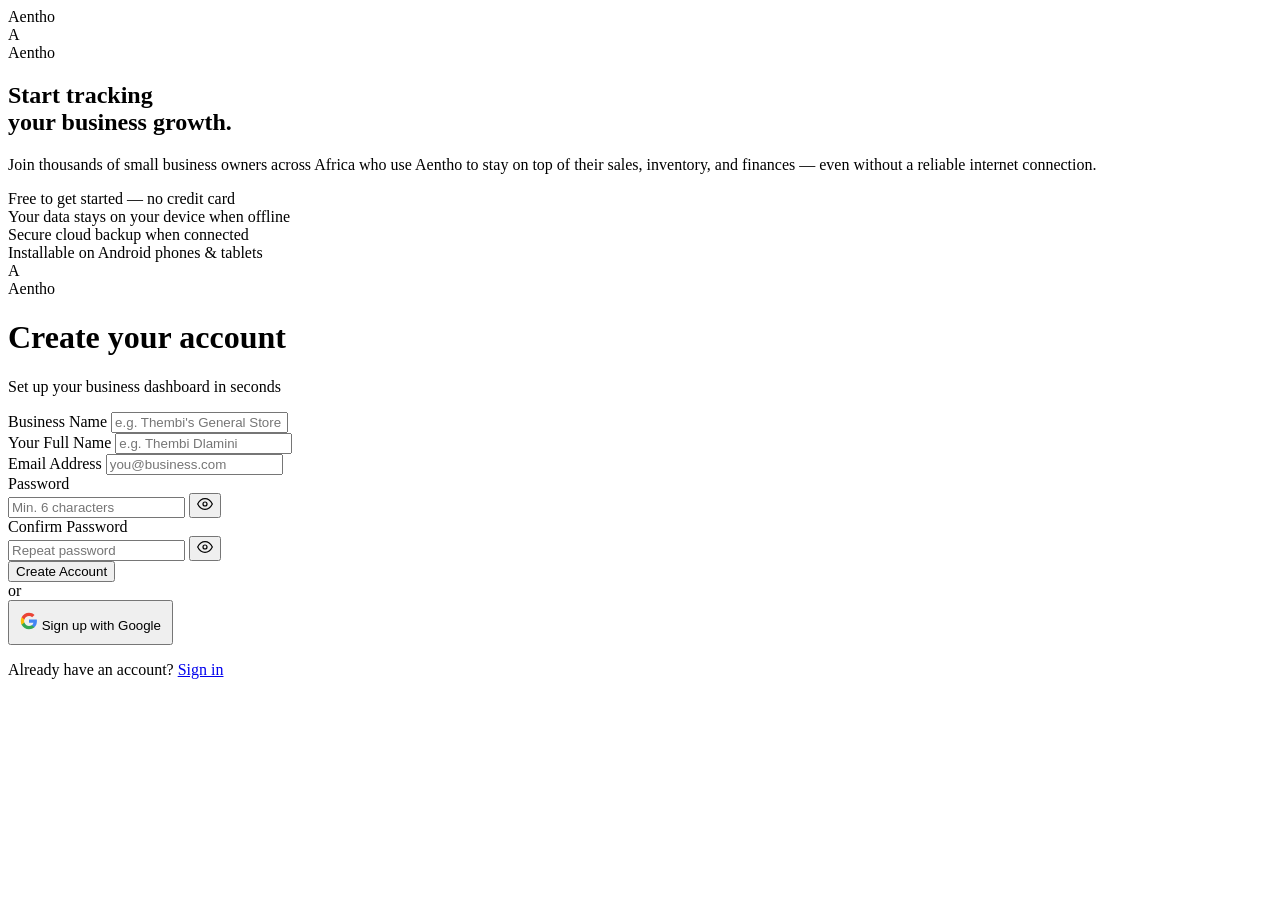
==== signup.html @ 3d41ad66 "Add files via upload" ====
<!DOCTYPE html>
<html lang="en">
<head>
  <meta charset="UTF-8">
  <meta name="viewport" content="width=device-width, initial-scale=1.0, viewport-fit=cover">
  <meta name="theme-color" content="#080d1a">
  <title>Create Account — Aentho</title>
  <link rel="manifest" href="./manifest.json">
  <link rel="icon" type="image/svg+xml" href="./assets/icons/favicon.svg">
  <link rel="stylesheet" href="./styles/main.css">
  <link rel="stylesheet" href="./styles/auth.css">
</head>
<body class="auth-page">

<div id="page-loader">
  <div class="logo-mark">Aen<span>tho</span></div>
  <div class="spinner"></div>
</div>

<!-- Left Branding Panel -->
<div class="auth-left">
  <div class="auth-left-grid"></div>
  <div class="auth-brand">
    <div class="auth-brand-icon">A</div>
    <span class="auth-brand-name">Aentho</span>
  </div>
  <div class="auth-hero">
    <h2>Start tracking<br><span>your business growth.</span></h2>
    <p>Join thousands of small business owners across Africa who use Aentho to stay on top of their sales, inventory, and finances — even without a reliable internet connection.</p>
  </div>
  <div class="auth-features">
    <div class="auth-feature-item"><div class="auth-feature-dot"></div><span>Free to get started — no credit card</span></div>
    <div class="auth-feature-item"><div class="auth-feature-dot"></div><span>Your data stays on your device when offline</span></div>
    <div class="auth-feature-item"><div class="auth-feature-dot"></div><span>Secure cloud backup when connected</span></div>
    <div class="auth-feature-item"><div class="auth-feature-dot"></div><span>Installable on Android phones &amp; tablets</span></div>
  </div>
</div>

<!-- Right Form Panel -->
<div class="auth-right">
  <div class="auth-box animate-slideUp">
    <div class="auth-mobile-brand">
      <div class="auth-mobile-brand-icon">A</div>
      <span class="auth-mobile-brand-name">Aentho</span>
    </div>
    <div class="auth-box-header">
      <h1>Create your account</h1>
      <p>Set up your business dashboard in seconds</p>
    </div>

    <div id="auth-error" class="auth-error"></div>
    <div id="auth-success" style="display:none;background:var(--success-soft);border:1px solid rgba(16,185,129,.2);border-radius:var(--radius);padding:10px 14px;font-size:.85rem;color:var(--success);margin-bottom:12px"></div>

    <form class="auth-form" id="signup-form" onsubmit="handleSignup(event)">
      <div class="form-group">
        <label class="form-label">Business Name</label>
        <input type="text" id="signup-business" class="form-input" placeholder="e.g. Thembi's General Store" required autocomplete="organization">
      </div>
      <div class="form-group">
        <label class="form-label">Your Full Name</label>
        <input type="text" id="signup-owner" class="form-input" placeholder="e.g. Thembi Dlamini" required autocomplete="name">
      </div>
      <div class="form-group">
        <label class="form-label">Email Address</label>
        <input type="email" id="signup-email" class="form-input" placeholder="you@business.com" required autocomplete="email">
      </div>
      <div class="form-group">
        <label class="form-label">Password</label>
        <div class="input-with-toggle">
          <input type="password" id="signup-password" class="form-input" placeholder="Min. 6 characters"
            required autocomplete="new-password" oninput="checkStrength(this.value)">
          <button type="button" class="toggle-password" onclick="togglePwd('signup-password',this)">
            <svg width="16" height="16" viewBox="0 0 24 24" fill="none" stroke="currentColor" stroke-width="1.8" stroke-linecap="round"><path d="M1 12s4-8 11-8 11 8 11 8-4 8-11 8-11-8-11-8z"/><circle cx="12" cy="12" r="3"/></svg>
          </button>
        </div>
        <div class="password-strength" id="strength-wrap" style="display:none">
          <div class="strength-bars">
            <div class="strength-bar" id="sb1"></div>
            <div class="strength-bar" id="sb2"></div>
            <div class="strength-bar" id="sb3"></div>
            <div class="strength-bar" id="sb4"></div>
          </div>
          <div class="strength-label" id="strength-label"></div>
        </div>
      </div>
      <div class="form-group">
        <label class="form-label">Confirm Password</label>
        <div class="input-with-toggle">
          <input type="password" id="signup-confirm" class="form-input" placeholder="Repeat password" required autocomplete="new-password">
          <button type="button" class="toggle-password" onclick="togglePwd('signup-confirm',this)">
            <svg width="16" height="16" viewBox="0 0 24 24" fill="none" stroke="currentColor" stroke-width="1.8" stroke-linecap="round"><path d="M1 12s4-8 11-8 11 8 11 8-4 8-11 8-11-8-11-8z"/><circle cx="12" cy="12" r="3"/></svg>
          </button>
        </div>
      </div>

      <button type="submit" class="btn btn-primary auth-submit" id="signup-btn">
        <span id="signup-btn-text">Create Account</span>
        <span id="signup-btn-spinner" class="spinner" style="display:none;width:16px;height:16px"></span>
      </button>
    </form>

    <div class="auth-divider"><span>or</span></div>
    <button class="btn btn-secondary w-full" style="gap:10px;padding:10px" onclick="handleGoogle()">
      <svg width="18" height="18" viewBox="0 0 24 24"><path d="M22.56 12.25c0-.78-.07-1.53-.2-2.25H12v4.26h5.92c-.26 1.37-1.04 2.53-2.21 3.31v2.77h3.57c2.08-1.92 3.28-4.74 3.28-8.09z" fill="#4285F4"/><path d="M12 23c2.97 0 5.46-.98 7.28-2.66l-3.57-2.77c-.98.66-2.23 1.06-3.71 1.06-2.86 0-5.29-1.93-6.16-4.53H2.18v2.84C3.99 20.53 7.7 23 12 23z" fill="#34A853"/><path d="M5.84 14.09c-.22-.66-.35-1.36-.35-2.09s.13-1.43.35-2.09V7.07H2.18C1.43 8.55 1 10.22 1 12s.43 3.45 1.18 4.93l2.85-2.22.81-.62z" fill="#FBBC05"/><path d="M12 5.38c1.62 0 3.06.56 4.21 1.64l3.15-3.15C17.45 2.09 14.97 1 12 1 7.7 1 3.99 3.47 2.18 7.07l3.66 2.84c.87-2.6 3.3-4.53 6.16-4.53z" fill="#EA4335"/></svg>
      Sign up with Google
    </button>
    <p class="auth-switch">Already have an account? <a href="./index.html">Sign in</a></p>
  </div>
</div>

<div id="toast-container"></div>
<script src="./scripts/ui.js"></script>
<script src="./scripts/auth.js"></script>
<script>
  if ('serviceWorker' in navigator) navigator.serviceWorker.register('./service-worker.js').catch(()=>{});

  // Redirect if already logged in
  (async () => {
    const sess = AAuth.getLocalSession();
    document.getElementById('page-loader').classList.add('hidden');
    setTimeout(() => document.getElementById('page-loader')?.remove(), 400);
    if (sess) window.location.href = './dashboard.html';
  })();

  async function handleSignup(e) {
    e.preventDefault();
    const errEl = document.getElementById('auth-error');
    const sucEl = document.getElementById('auth-success');
    errEl.classList.remove('show'); sucEl.style.display='none';

    const businessName = document.getElementById('signup-business').value.trim();
    const ownerName    = document.getElementById('signup-owner').value.trim();
    const email        = document.getElementById('signup-email').value.trim();
    const password     = document.getElementById('signup-password').value;
    const confirm      = document.getElementById('signup-confirm').value;

    if (password !== confirm) {
      errEl.textContent = 'Passwords do not match.';
      errEl.classList.add('show'); return;
    }

    const btnText    = document.getElementById('signup-btn-text');
    const btnSpinner = document.getElementById('signup-btn-spinner');
    btnText.textContent = 'Creating account…';
    btnSpinner.style.display = 'inline-block';
    document.getElementById('signup-btn').disabled = true;

    const result = await AAuth.signUp({ businessName, ownerName, email, password });

    btnText.textContent = 'Create Account';
    btnSpinner.style.display = 'none';
    document.getElementById('signup-btn').disabled = false;

    if (result.success) {
      if (result.emailVerification) {
        sucEl.textContent = 'Account created! A verification email has been sent. You can now log in.';
        sucEl.style.display = 'block';
        setTimeout(() => window.location.href = './dashboard.html', 2000);
      } else {
        window.location.href = './dashboard.html';
      }
    } else {
      errEl.textContent = result.error;
      errEl.classList.add('show');
    }
  }

  async function handleGoogle() {
    const errEl = document.getElementById('auth-error');
    errEl.classList.remove('show');
    const result = await AAuth.loginWithGoogle();
    if (result.success) window.location.href = './dashboard.html';
    else if (result.error) { errEl.textContent = result.error; errEl.classList.add('show'); }
  }

  function checkStrength(pwd) {
    const wrap = document.getElementById('strength-wrap');
    if (!pwd) { wrap.style.display='none'; return; }
    wrap.style.display='block';
    const s = UI.checkPasswordStrength(pwd);
    const bars = [document.getElementById('sb1'),document.getElementById('sb2'),
                  document.getElementById('sb3'),document.getElementById('sb4')];
    const filled = s.level==='weak'?1:s.level==='medium'?2:4;
    bars.forEach((b,i) => {
      b.className='strength-bar';
      if (i<filled) b.classList.add(s.level);
    });
    document.getElementById('strength-label').textContent = s.label;
  }

  function togglePwd(id, btn) {
    const input = document.getElementById(id);
    const isText = input.type==='text';
    input.type = isText ? 'password' : 'text';
    btn.innerHTML = isText
      ? '<svg width="16" height="16" viewBox="0 0 24 24" fill="none" stroke="currentColor" stroke-width="1.8" stroke-linecap="round"><path d="M1 12s4-8 11-8 11 8 11 8-4 8-11 8-11-8-11-8z"/><circle cx="12" cy="12" r="3"/></svg>'
      : '<svg width="16" height="16" viewBox="0 0 24 24" fill="none" stroke="currentColor" stroke-width="1.8" stroke-linecap="round"><path d="M17.94 17.94A10.07 10.07 0 0 1 12 20c-7 0-11-8-11-8a18.45 18.45 0 0 1 5.06-5.94M9.9 4.24A9.12 9.12 0 0 1 12 4c7 0 11 8 11 8a18.5 18.5 0 0 1-2.16 3.19m-6.72-1.07a3 3 0 1 1-4.24-4.24"/><line x1="1" y1="1" x2="23" y2="23"/></svg>';
  }
</script>
</body>
</html>
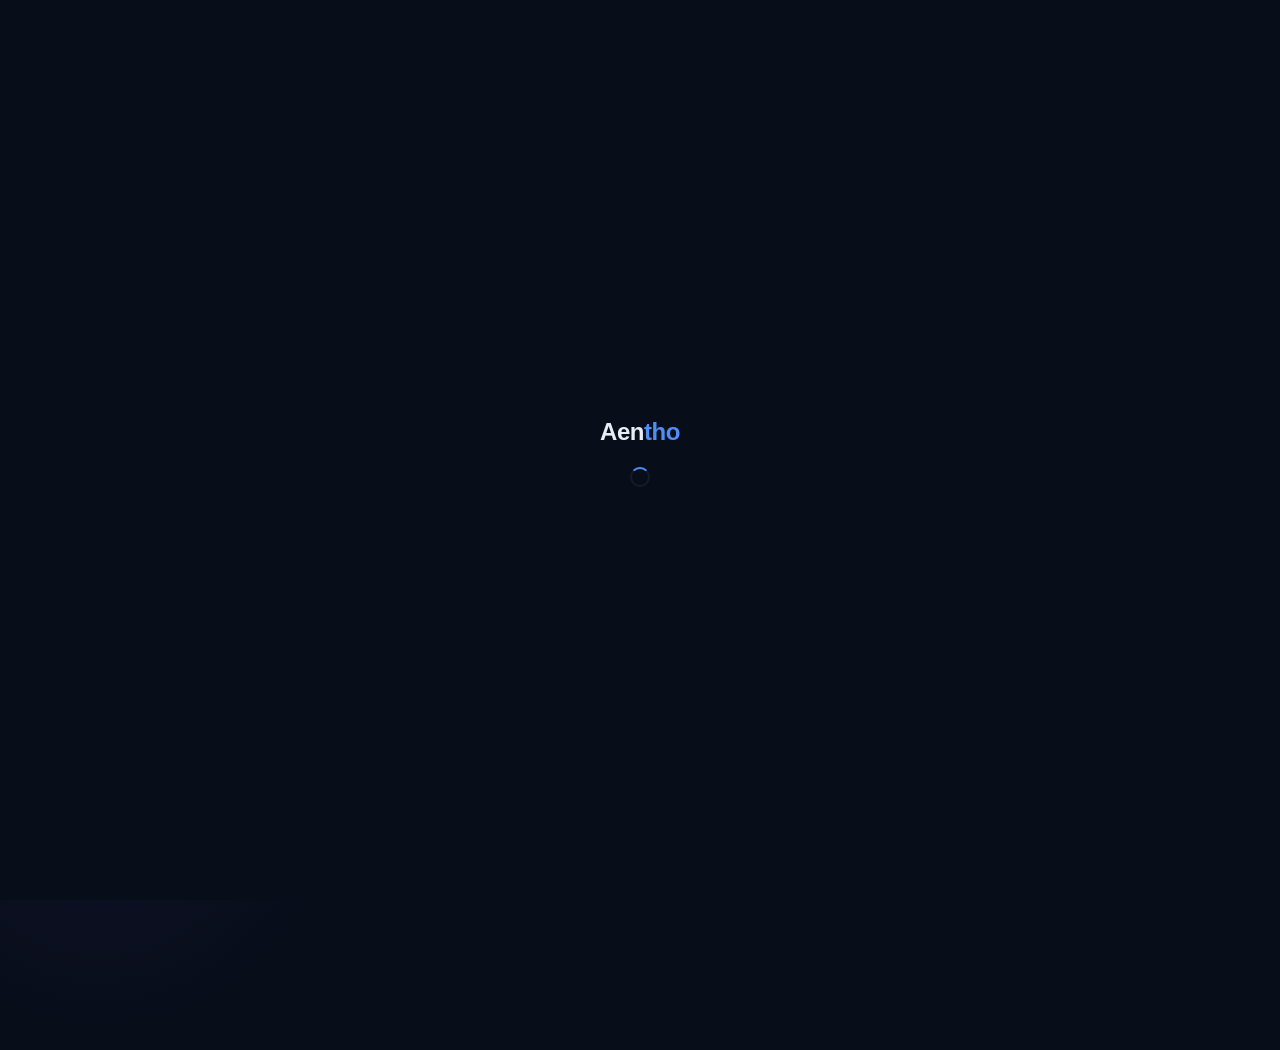
==== commit c88c5a51: "Fix CSS paths in signup.html - change from ./styles/ to root directory" ====
--- a/signup.html
+++ b/signup.html
@@ -7,8 +7,8 @@
   <title>Create Account — Aentho</title>
   <link rel="manifest" href="./manifest.json">
   <link rel="icon" type="image/svg+xml" href="./assets/icons/favicon.svg">
-  <link rel="stylesheet" href="./styles/main.css">
-  <link rel="stylesheet" href="./styles/auth.css">
+  <link rel="stylesheet" href="./main.css">
+  <link rel="stylesheet" href="./auth.css">
 </head>
 <body class="auth-page">
 
@@ -49,7 +49,7 @@
     </div>
 
     <div id="auth-error" class="auth-error"></div>
-    <div id="auth-success" style="display:none;background:var(--success-soft);border:1px solid rgba(16,185,129,.2);border-radius:var(--radius);padding:10px 14px;font-size:.85rem;color:var(--success);margin-bottom:12px"></div>
+    <div id="auth-success" style="display:none;background:var(--success-soft);border:1px solid rgba(16,185,129,.2);border-radius:var(--radius);padding:10px 14px;font-size:.85rem;color:var(--succes[...]
 
     <form class="auth-form" id="signup-form" onsubmit="handleSignup(event)">
       <div class="form-group">
@@ -70,7 +70,7 @@
           <input type="password" id="signup-password" class="form-input" placeholder="Min. 6 characters"
             required autocomplete="new-password" oninput="checkStrength(this.value)">
           <button type="button" class="toggle-password" onclick="togglePwd('signup-password',this)">
-            <svg width="16" height="16" viewBox="0 0 24 24" fill="none" stroke="currentColor" stroke-width="1.8" stroke-linecap="round"><path d="M1 12s4-8 11-8 11 8 11 8-4 8-11 8-11-8-11-8z"/><circle cx="12" cy="12" r="3"/></svg>
+            <svg width="16" height="16" viewBox="0 0 24 24" fill="none" stroke="currentColor" stroke-width="1.8" stroke-linecap="round"><path d="M1 12s4-8 11-8 11 8 11 8-4 8-11 8-11-8-11-8z"/><cir[...]
           </button>
         </div>
         <div class="password-strength" id="strength-wrap" style="display:none">
@@ -88,7 +88,7 @@
         <div class="input-with-toggle">
           <input type="password" id="signup-confirm" class="form-input" placeholder="Repeat password" required autocomplete="new-password">
           <button type="button" class="toggle-password" onclick="togglePwd('signup-confirm',this)">
-            <svg width="16" height="16" viewBox="0 0 24 24" fill="none" stroke="currentColor" stroke-width="1.8" stroke-linecap="round"><path d="M1 12s4-8 11-8 11 8 11 8-4 8-11 8-11-8-11-8z"/><circle cx="12" cy="12" r="3"/></svg>
+            <svg width="16" height="16" viewBox="0 0 24 24" fill="none" stroke="currentColor" stroke-width="1.8" stroke-linecap="round"><path d="M1 12s4-8 11-8 11 8 11 8-4 8-11 8-11-8-11-8z"/><cir[...]
           </button>
         </div>
       </div>
@@ -101,7 +101,7 @@
 
     <div class="auth-divider"><span>or</span></div>
     <button class="btn btn-secondary w-full" style="gap:10px;padding:10px" onclick="handleGoogle()">
-      <svg width="18" height="18" viewBox="0 0 24 24"><path d="M22.56 12.25c0-.78-.07-1.53-.2-2.25H12v4.26h5.92c-.26 1.37-1.04 2.53-2.21 3.31v2.77h3.57c2.08-1.92 3.28-4.74 3.28-8.09z" fill="#4285F4"/><path d="M12 23c2.97 0 5.46-.98 7.28-2.66l-3.57-2.77c-.98.66-2.23 1.06-3.71 1.06-2.86 0-5.29-1.93-6.16-4.53H2.18v2.84C3.99 20.53 7.7 23 12 23z" fill="#34A853"/><path d="M5.84 14.09c-.22-.66-.35-1.36-.35-2.09s.13-1.43.35-2.09V7.07H2.18C1.43 8.55 1 10.22 1 12s.43 3.45 1.18 4.93l2.85-2.22.81-.62z" fill="#FBBC05"/><path d="M12 5.38c1.62 0 3.06.56 4.21 1.64l3.15-3.15C17.45 2.09 14.97 1 12 1 7.7 1 3.99 3.47 2.18 7.07l3.66 2.84c.87-2.6 3.3-4.53 6.16-4.53z" fill="#EA4335"/></svg>
+      <svg width="18" height="18" viewBox="0 0 24 24"><path d="M22.56 12.25c0-.78-.07-1.53-.2-2.25H12v4.26h5.92c-.26 1.37-1.04 2.53-2.21 3.31v2.77h3.57c2.08-1.92 3.28-4.74 3.28-8.09z" fill="#4285[...]
       Sign up with Google
     </button>
     <p class="auth-switch">Already have an account? <a href="./index.html">Sign in</a></p>
@@ -193,8 +193,8 @@
     const isText = input.type==='text';
     input.type = isText ? 'password' : 'text';
     btn.innerHTML = isText
-      ? '<svg width="16" height="16" viewBox="0 0 24 24" fill="none" stroke="currentColor" stroke-width="1.8" stroke-linecap="round"><path d="M1 12s4-8 11-8 11 8 11 8-4 8-11 8-11-8-11-8z"/><circle cx="12" cy="12" r="3"/></svg>'
-      : '<svg width="16" height="16" viewBox="0 0 24 24" fill="none" stroke="currentColor" stroke-width="1.8" stroke-linecap="round"><path d="M17.94 17.94A10.07 10.07 0 0 1 12 20c-7 0-11-8-11-8a18.45 18.45 0 0 1 5.06-5.94M9.9 4.24A9.12 9.12 0 0 1 12 4c7 0 11 8 11 8a18.5 18.5 0 0 1-2.16 3.19m-6.72-1.07a3 3 0 1 1-4.24-4.24"/><line x1="1" y1="1" x2="23" y2="23"/></svg>';
+      ? '<svg width="16" height="16" viewBox="0 0 24 24" fill="none" stroke="currentColor" stroke-width="1.8" stroke-linecap="round"><path d="M1 12s4-8 11-8 11 8 11 8-4 8-11 8-11-8-11-8z"/><circl[...]
+      : '<svg width="16" height="16" viewBox="0 0 24 24" fill="none" stroke="currentColor" stroke-width="1.8" stroke-linecap="round"><path d="M17.94 17.94A10.07 10.07 0 0 1 12 20c-7 0-11-8-11-8a1[...]
   }
 </script>
 </body>
--- a/main.css
+++ b/main.css
@@ -0,0 +1,413 @@
+/* ═══════════════════════════════════════════════════════════════
+   Aentho — Main CSS  |  Global Design Tokens & Base Styles
+   ═══════════════════════════════════════════════════════════════ */
+
+@import url('https://fonts.googleapis.com/css2?family=Syne:wght@400;500;600;700;800&family=DM+Sans:ital,opsz,wght@0,9..40,300;0,9..40,400;0,9..40,500;0,9..40,600;1,9..40,400&display=swap');
+
+/* ── Design Tokens ─────────────────────────────────────────── */
+:root {
+  /* Backgrounds */
+  --bg-base:        #080d1a;
+  --bg-surface:     #0e1628;
+  --bg-elevated:    #141d33;
+  --bg-card:        #111827;
+  --bg-hover:       #1a2540;
+  --bg-input:       #0e1628;
+  --bg-sidebar:     #0a1020;
+
+  /* Borders */
+  --border:         rgba(255,255,255,0.06);
+  --border-active:  rgba(99,179,237,0.35);
+
+  /* Brand / Accent */
+  --accent:         #4f8ef7;
+  --accent-soft:    rgba(79,142,247,0.15);
+  --accent-glow:    rgba(79,142,247,0.35);
+  --accent2:        #7c5cfc;
+  --accent3:        #00d4aa;
+  --accent4:        #f97316;
+  --danger:         #ef4444;
+  --danger-soft:    rgba(239,68,68,0.15);
+  --warning:        #f59e0b;
+  --warning-soft:   rgba(245,158,11,0.15);
+  --success:        #10b981;
+  --success-soft:   rgba(16,185,129,0.15);
+
+  /* Text */
+  --text-primary:   #e8edf5;
+  --text-secondary: #8b9ab5;
+  --text-muted:     #4a5878;
+  --text-inverse:   #080d1a;
+
+  /* Typography */
+  --font-display:   'Syne', sans-serif;
+  --font-body:      'DM Sans', sans-serif;
+
+  /* Spacing */
+  --radius-sm:      6px;
+  --radius:         10px;
+  --radius-lg:      16px;
+  --radius-xl:      22px;
+  --radius-full:    9999px;
+
+  /* Shadows */
+  --shadow-sm:      0 1px 3px rgba(0,0,0,0.4);
+  --shadow:         0 4px 16px rgba(0,0,0,0.5);
+  --shadow-lg:      0 8px 32px rgba(0,0,0,0.6);
+  --shadow-accent:  0 4px 24px rgba(79,142,247,0.2);
+
+  /* Transitions */
+  --transition:     0.18s ease;
+  --transition-md:  0.3s ease;
+
+  /* Sidebar */
+  --sidebar-w:      240px;
+  --sidebar-w-collapsed: 64px;
+  --topbar-h:       60px;
+}
+
+/* ── Reset ─────────────────────────────────────────────────── */
+*, *::before, *::after { box-sizing: border-box; margin: 0; padding: 0; }
+
+html {
+  font-size: 15px;
+  scroll-behavior: smooth;
+  -webkit-text-size-adjust: 100%;
+  -webkit-tap-highlight-color: transparent;
+}
+
+body {
+  font-family: var(--font-body);
+  background: var(--bg-base);
+  color: var(--text-primary);
+  line-height: 1.6;
+  min-height: 100vh;
+  overflow-x: hidden;
+}
+
+img, svg { display: block; max-width: 100%; }
+button, input, select, textarea { font-family: inherit; }
+a { text-decoration: none; color: inherit; }
+ul, ol { list-style: none; }
+button { cursor: pointer; border: none; background: none; }
+
+/* ── Scrollbar ─────────────────────────────────────────────── */
+::-webkit-scrollbar { width: 4px; height: 4px; }
+::-webkit-scrollbar-track { background: var(--bg-base); }
+::-webkit-scrollbar-thumb { background: var(--bg-elevated); border-radius: var(--radius-full); }
+::-webkit-scrollbar-thumb:hover { background: var(--text-muted); }
+
+/* ── Typography helpers ────────────────────────────────────── */
+.font-display { font-family: var(--font-display); }
+.text-xs  { font-size: 0.73rem; }
+.text-sm  { font-size: 0.85rem; }
+.text-md  { font-size: 0.95rem; }
+.text-lg  { font-size: 1.1rem; }
+.text-xl  { font-size: 1.3rem; }
+.text-2xl { font-size: 1.6rem; }
+.text-3xl { font-size: 2rem; }
+.text-muted    { color: var(--text-muted); }
+.text-secondary { color: var(--text-secondary); }
+.text-accent   { color: var(--accent); }
+.text-success  { color: var(--success); }
+.text-danger   { color: var(--danger); }
+.text-warning  { color: var(--warning); }
+.fw-500 { font-weight: 500; }
+.fw-600 { font-weight: 600; }
+.fw-700 { font-weight: 700; }
+
+/* ── Layout Utilities ──────────────────────────────────────── */
+.flex        { display: flex; }
+.flex-col    { flex-direction: column; }
+.items-center { align-items: center; }
+.justify-between { justify-content: space-between; }
+.justify-center  { justify-content: center; }
+.gap-1 { gap: 4px; }
+.gap-2 { gap: 8px; }
+.gap-3 { gap: 12px; }
+.gap-4 { gap: 16px; }
+.gap-6 { gap: 24px; }
+.w-full { width: 100%; }
+
+/* ── Card Base ─────────────────────────────────────────────── */
+.card {
+  background: var(--bg-card);
+  border: 1px solid var(--border);
+  border-radius: var(--radius-lg);
+  padding: 20px;
+  transition: border-color var(--transition), box-shadow var(--transition);
+}
+.card:hover { border-color: var(--border-active); box-shadow: var(--shadow); }
+
+/* ── Button System ─────────────────────────────────────────── */
+.btn {
+  display: inline-flex;
+  align-items: center;
+  justify-content: center;
+  gap: 8px;
+  padding: 9px 20px;
+  border-radius: var(--radius);
+  font-family: var(--font-body);
+  font-size: 0.88rem;
+  font-weight: 500;
+  transition: all var(--transition);
+  white-space: nowrap;
+  user-select: none;
+}
+.btn-primary {
+  background: var(--accent);
+  color: #fff;
+  box-shadow: var(--shadow-accent);
+}
+.btn-primary:hover {
+  background: #6ba3ff;
+  transform: translateY(-1px);
+  box-shadow: 0 6px 28px rgba(79,142,247,0.35);
+}
+.btn-secondary {
+  background: var(--bg-elevated);
+  color: var(--text-primary);
+  border: 1px solid var(--border);
+}
+.btn-secondary:hover {
+  background: var(--bg-hover);
+  border-color: var(--border-active);
+}
+.btn-danger { background: var(--danger-soft); color: var(--danger); border: 1px solid rgba(239,68,68,0.2); }
+.btn-danger:hover { background: var(--danger); color: #fff; }
+.btn-success { background: var(--success-soft); color: var(--success); border: 1px solid rgba(16,185,129,0.2); }
+.btn-success:hover { background: var(--success); color: #fff; }
+.btn-sm { padding: 6px 14px; font-size: 0.8rem; }
+.btn-lg { padding: 12px 28px; font-size: 0.95rem; }
+.btn-icon { padding: 8px; border-radius: var(--radius); }
+.btn:active { transform: scale(0.97); }
+.btn:disabled { opacity: 0.45; pointer-events: none; }
+
+/* ── Form Controls ─────────────────────────────────────────── */
+.form-group { display: flex; flex-direction: column; gap: 6px; }
+.form-label {
+  font-size: 0.82rem;
+  font-weight: 500;
+  color: var(--text-secondary);
+  letter-spacing: 0.03em;
+}
+.form-input, .form-select, .form-textarea {
+  width: 100%;
+  background: var(--bg-input);
+  border: 1px solid var(--border);
+  border-radius: var(--radius);
+  color: var(--text-primary);
+  font-size: 0.9rem;
+  padding: 10px 14px;
+  outline: none;
+  transition: border-color var(--transition), box-shadow var(--transition);
+}
+.form-input:focus, .form-select:focus, .form-textarea:focus {
+  border-color: var(--accent);
+  box-shadow: 0 0 0 3px var(--accent-soft);
+}
+.form-input::placeholder { color: var(--text-muted); }
+.form-textarea { resize: vertical; min-height: 80px; }
+.form-select { appearance: none; cursor: pointer; }
+.form-select option { background: var(--bg-elevated); }
+
+/* ── Badge ─────────────────────────────────────────────────── */
+.badge {
+  display: inline-flex;
+  align-items: center;
+  padding: 2px 9px;
+  border-radius: var(--radius-full);
+  font-size: 0.72rem;
+  font-weight: 600;
+  letter-spacing: 0.04em;
+  text-transform: uppercase;
+}
+.badge-success  { background: var(--success-soft);  color: var(--success); }
+.badge-danger   { background: var(--danger-soft);   color: var(--danger); }
+.badge-warning  { background: var(--warning-soft);  color: var(--warning); }
+.badge-accent   { background: var(--accent-soft);   color: var(--accent); }
+.badge-muted    { background: var(--bg-elevated);   color: var(--text-secondary); }
+
+/* ── Modal Overlay ─────────────────────────────────────────── */
+.modal-overlay {
+  position: fixed; inset: 0;
+  background: rgba(8,13,26,0.82);
+  backdrop-filter: blur(6px);
+  z-index: 1000;
+  display: flex;
+  align-items: center;
+  justify-content: center;
+  padding: 16px;
+  opacity: 0;
+  pointer-events: none;
+  transition: opacity var(--transition-md);
+}
+.modal-overlay.active { opacity: 1; pointer-events: all; }
+.modal {
+  background: var(--bg-elevated);
+  border: 1px solid var(--border);
+  border-radius: var(--radius-xl);
+  width: 100%;
+  max-width: 480px;
+  max-height: 90vh;
+  overflow-y: auto;
+  padding: 28px;
+  transform: translateY(16px) scale(0.98);
+  transition: transform var(--transition-md);
+  box-shadow: var(--shadow-lg);
+}
+.modal-overlay.active .modal { transform: translateY(0) scale(1); }
+.modal-header {
+  display: flex;
+  align-items: center;
+  justify-content: space-between;
+  margin-bottom: 22px;
+}
+.modal-title {
+  font-family: var(--font-display);
+  font-size: 1.15rem;
+  font-weight: 700;
+  color: var(--text-primary);
+}
+.modal-close {
+  width: 30px; height: 30px;
+  border-radius: var(--radius);
+  background: var(--bg-hover);
+  color: var(--text-secondary);
+  display: flex; align-items: center; justify-content: center;
+  transition: all var(--transition);
+  font-size: 1.1rem;
+}
+.modal-close:hover { background: var(--danger-soft); color: var(--danger); }
+.modal-footer {
+  display: flex; gap: 10px;
+  justify-content: flex-end;
+  margin-top: 24px;
+  padding-top: 20px;
+  border-top: 1px solid var(--border);
+}
+
+/* ── Table ─────────────────────────────────────────────────── */
+.table-wrap { overflow-x: auto; border-radius: var(--radius-lg); }
+.data-table { width: 100%; border-collapse: collapse; }
+.data-table th {
+  background: var(--bg-elevated);
+  color: var(--text-muted);
+  font-size: 0.75rem;
+  font-weight: 600;
+  letter-spacing: 0.06em;
+  text-transform: uppercase;
+  padding: 12px 16px;
+  text-align: left;
+  white-space: nowrap;
+  border-bottom: 1px solid var(--border);
+}
+.data-table td {
+  padding: 13px 16px;
+  font-size: 0.875rem;
+  color: var(--text-primary);
+  border-bottom: 1px solid var(--border);
+  white-space: nowrap;
+}
+.data-table tr:last-child td { border-bottom: none; }
+.data-table tbody tr { transition: background var(--transition); }
+.data-table tbody tr:hover { background: var(--bg-hover); }
+
+/* ── Toast Notifications ───────────────────────────────────── */
+#toast-container {
+  position: fixed;
+  bottom: 24px;
+  right: 24px;
+  z-index: 9999;
+  display: flex;
+  flex-direction: column;
+  gap: 10px;
+  pointer-events: none;
+}
+.toast {
+  background: var(--bg-elevated);
+  border: 1px solid var(--border);
+  border-radius: var(--radius);
+  padding: 12px 18px;
+  font-size: 0.875rem;
+  color: var(--text-primary);
+  box-shadow: var(--shadow-lg);
+  display: flex;
+  align-items: center;
+  gap: 10px;
+  pointer-events: all;
+  animation: slideInToast 0.3s ease forwards;
+  max-width: 320px;
+}
+.toast.success { border-left: 3px solid var(--success); }
+.toast.error   { border-left: 3px solid var(--danger); }
+.toast.warning { border-left: 3px solid var(--warning); }
+.toast.info    { border-left: 3px solid var(--accent); }
+.toast.hide    { animation: slideOutToast 0.3s ease forwards; }
+
+@keyframes slideInToast  { from { opacity:0; transform:translateX(24px); } to { opacity:1; transform:translateX(0); } }
+@keyframes slideOutToast { from { opacity:1; transform:translateX(0); } to { opacity:0; transform:translateX(24px); } }
+
+/* ── Loading Spinner ───────────────────────────────────────── */
+.spinner {
+  width: 20px; height: 20px;
+  border: 2px solid var(--border);
+  border-top-color: var(--accent);
+  border-radius: 50%;
+  animation: spin 0.7s linear infinite;
+}
+@keyframes spin { to { transform: rotate(360deg); } }
+
+/* ── Page Loader ───────────────────────────────────────────── */
+#page-loader {
+  position: fixed; inset: 0;
+  background: var(--bg-base);
+  display: flex; flex-direction: column;
+  align-items: center; justify-content: center;
+  gap: 16px; z-index: 9000;
+  transition: opacity 0.4s ease;
+}
+#page-loader .logo-mark {
+  font-family: var(--font-display);
+  font-size: 1.6rem; font-weight: 800;
+  color: var(--text-primary);
+  letter-spacing: -0.02em;
+}
+#page-loader .logo-mark span { color: var(--accent); }
+#page-loader.hidden { opacity: 0; pointer-events: none; }
+
+/* ── Offline Banner ────────────────────────────────────────── */
+#offline-banner {
+  position: fixed; top: 0; left: 0; right: 0;
+  background: var(--warning);
+  color: var(--text-inverse);
+  font-size: 0.8rem; font-weight: 600;
+  text-align: center; padding: 6px;
+  z-index: 8000;
+  transform: translateY(-100%);
+  transition: transform var(--transition-md);
+}
+#offline-banner.show { transform: translateY(0); }
+
+/* ── Animations ─────────────────────────────────────────────── */
+@keyframes fadeIn   { from { opacity:0; } to { opacity:1; } }
+@keyframes slideUp  { from { opacity:0; transform:translateY(20px); } to { opacity:1; transform:translateY(0); } }
+@keyframes pulse    { 0%,100% { opacity:1; } 50% { opacity:0.5; } }
+
+.animate-fadeIn { animation: fadeIn 0.4s ease; }
+.animate-slideUp { animation: slideUp 0.4s ease; }
+
+/* ── Empty State ─────────────────────────────────────────────── */
+.empty-state {
+  display: flex; flex-direction: column;
+  align-items: center; justify-content: center;
+  gap: 10px; padding: 48px 20px;
+  color: var(--text-muted); text-align: center;
+}
+.empty-state .empty-icon { font-size: 2.5rem; opacity: 0.3; margin-bottom: 6px; }
+.empty-state p { font-size: 0.9rem; }
+
+/* ── Responsive Utils ────────────────────────────────────────── */
+@media (max-width: 768px) {
+  :root { --topbar-h: 56px; }
+}
--- a/auth.css
+++ b/auth.css
@@ -0,0 +1,303 @@
+/* ═══════════════════════════════════════════════════════
+   Aentho — Auth CSS  |  Login & Sign Up Pages
+   ═══════════════════════════════════════════════════════ */
+
+/* ── Auth Wrapper ─────────────────────────────────────── */
+.auth-page {
+  min-height: 100vh;
+  display: flex;
+  background: var(--bg-base);
+  position: relative;
+  overflow: hidden;
+}
+
+/* Background geometric decoration */
+.auth-page::before {
+  content: '';
+  position: absolute;
+  top: -200px; right: -200px;
+  width: 600px; height: 600px;
+  background: radial-gradient(circle, rgba(79,142,247,0.07) 0%, transparent 65%);
+  pointer-events: none;
+}
+.auth-page::after {
+  content: '';
+  position: absolute;
+  bottom: -150px; left: -150px;
+  width: 500px; height: 500px;
+  background: radial-gradient(circle, rgba(124,92,252,0.06) 0%, transparent 65%);
+  pointer-events: none;
+}
+
+/* ── Left Panel (Branding) ────────────────────────────── */
+.auth-left {
+  flex: 1;
+  display: none;
+  flex-direction: column;
+  justify-content: space-between;
+  padding: 48px;
+  background: linear-gradient(160deg, #0e1628 0%, #0a1020 100%);
+  border-right: 1px solid var(--border);
+  position: relative;
+  overflow: hidden;
+}
+
+@media (min-width: 960px) {
+  .auth-left { display: flex; }
+}
+
+.auth-left-grid {
+  position: absolute;
+  inset: 0;
+  background-image:
+    linear-gradient(rgba(255,255,255,0.02) 1px, transparent 1px),
+    linear-gradient(90deg, rgba(255,255,255,0.02) 1px, transparent 1px);
+  background-size: 40px 40px;
+  pointer-events: none;
+}
+
+.auth-brand {
+  display: flex;
+  align-items: center;
+  gap: 10px;
+  position: relative;
+  z-index: 1;
+}
+
+.auth-brand-icon {
+  width: 40px; height: 40px;
+  background: var(--accent);
+  border-radius: 10px;
+  display: flex; align-items: center; justify-content: center;
+  font-family: var(--font-display);
+  font-weight: 800;
+  font-size: 1.1rem;
+  color: #fff;
+  box-shadow: var(--shadow-accent);
+}
+
+.auth-brand-name {
+  font-family: var(--font-display);
+  font-weight: 800;
+  font-size: 1.3rem;
+  letter-spacing: -0.02em;
+}
+
+.auth-hero {
+  position: relative; z-index: 1;
+}
+
+.auth-hero h2 {
+  font-family: var(--font-display);
+  font-size: 2.2rem;
+  font-weight: 800;
+  line-height: 1.2;
+  letter-spacing: -0.03em;
+  margin-bottom: 16px;
+  color: var(--text-primary);
+}
+
+.auth-hero h2 span { color: var(--accent); }
+
+.auth-hero p {
+  color: var(--text-secondary);
+  font-size: 0.95rem;
+  line-height: 1.65;
+  max-width: 380px;
+}
+
+.auth-features {
+  display: flex;
+  flex-direction: column;
+  gap: 12px;
+  position: relative; z-index: 1;
+}
+
+.auth-feature-item {
+  display: flex;
+  align-items: center;
+  gap: 12px;
+  padding: 12px 16px;
+  background: var(--bg-card);
+  border: 1px solid var(--border);
+  border-radius: var(--radius);
+}
+
+.auth-feature-dot {
+  width: 8px; height: 8px;
+  border-radius: 50%;
+  background: var(--accent);
+  flex-shrink: 0;
+  box-shadow: 0 0 8px var(--accent-glow);
+}
+
+.auth-feature-item span {
+  font-size: 0.85rem;
+  color: var(--text-secondary);
+}
+
+/* ── Right Panel (Form) ───────────────────────────────── */
+.auth-right {
+  flex: 1;
+  display: flex;
+  align-items: center;
+  justify-content: center;
+  padding: 32px 20px;
+  position: relative;
+  z-index: 1;
+}
+
+.auth-box {
+  width: 100%;
+  max-width: 420px;
+  animation: slideUp 0.45s ease;
+}
+
+.auth-box-header {
+  margin-bottom: 32px;
+  text-align: center;
+}
+
+/* Mobile brand shown only on small screens */
+.auth-mobile-brand {
+  display: flex;
+  align-items: center;
+  justify-content: center;
+  gap: 10px;
+  margin-bottom: 32px;
+}
+.auth-mobile-brand-icon {
+  width: 36px; height: 36px;
+  background: var(--accent);
+  border-radius: 9px;
+  display: flex; align-items: center; justify-content: center;
+  font-family: var(--font-display);
+  font-weight: 800;
+  color: #fff;
+}
+.auth-mobile-brand-name {
+  font-family: var(--font-display);
+  font-weight: 800;
+  font-size: 1.2rem;
+}
+
+@media (min-width: 960px) {
+  .auth-mobile-brand { display: none; }
+}
+
+.auth-box-header h1 {
+  font-family: var(--font-display);
+  font-size: 1.7rem;
+  font-weight: 800;
+  letter-spacing: -0.02em;
+  color: var(--text-primary);
+  margin-bottom: 6px;
+}
+
+.auth-box-header p {
+  color: var(--text-secondary);
+  font-size: 0.9rem;
+}
+
+/* ── Auth Form ────────────────────────────────────────── */
+.auth-form {
+  display: flex;
+  flex-direction: column;
+  gap: 16px;
+}
+
+.auth-form .form-group { gap: 7px; }
+
+/* Password toggle wrapper */
+.input-with-toggle {
+  position: relative;
+}
+.input-with-toggle .form-input {
+  padding-right: 42px;
+}
+.toggle-password {
+  position: absolute;
+  right: 12px;
+  top: 50%;
+  transform: translateY(-50%);
+  color: var(--text-muted);
+  padding: 4px;
+  transition: color var(--transition);
+}
+.toggle-password:hover { color: var(--text-secondary); }
+
+.auth-submit {
+  width: 100%;
+  margin-top: 4px;
+  padding: 12px;
+  font-size: 0.95rem;
+  font-weight: 600;
+  border-radius: var(--radius);
+}
+
+.auth-divider {
+  text-align: center;
+  position: relative;
+  margin: 4px 0;
+}
+.auth-divider::before {
+  content: '';
+  position: absolute;
+  top: 50%; left: 0; right: 0;
+  height: 1px;
+  background: var(--border);
+}
+.auth-divider span {
+  background: var(--bg-base);
+  position: relative;
+  padding: 0 12px;
+  font-size: 0.78rem;
+  color: var(--text-muted);
+}
+
+.auth-switch {
+  text-align: center;
+  font-size: 0.875rem;
+  color: var(--text-secondary);
+  margin-top: 6px;
+}
+.auth-switch a {
+  color: var(--accent);
+  font-weight: 500;
+  transition: color var(--transition);
+}
+.auth-switch a:hover { color: #6ba3ff; text-decoration: underline; }
+
+/* ── Error Message ────────────────────────────────────── */
+.auth-error {
+  background: var(--danger-soft);
+  border: 1px solid rgba(239,68,68,0.2);
+  border-radius: var(--radius);
+  padding: 10px 14px;
+  font-size: 0.85rem;
+  color: var(--danger);
+  display: none;
+}
+.auth-error.show { display: block; animation: fadeIn 0.2s ease; }
+
+/* ── Password Strength ────────────────────────────────── */
+.password-strength {
+  margin-top: 6px;
+}
+.strength-bars {
+  display: flex; gap: 4px;
+}
+.strength-bar {
+  flex: 1; height: 3px;
+  border-radius: var(--radius-full);
+  background: var(--bg-elevated);
+  transition: background 0.3s ease;
+}
+.strength-bar.weak   { background: var(--danger); }
+.strength-bar.medium { background: var(--warning); }
+.strength-bar.strong { background: var(--success); }
+.strength-label {
+  font-size: 0.75rem;
+  color: var(--text-muted);
+  margin-top: 4px;
+}
